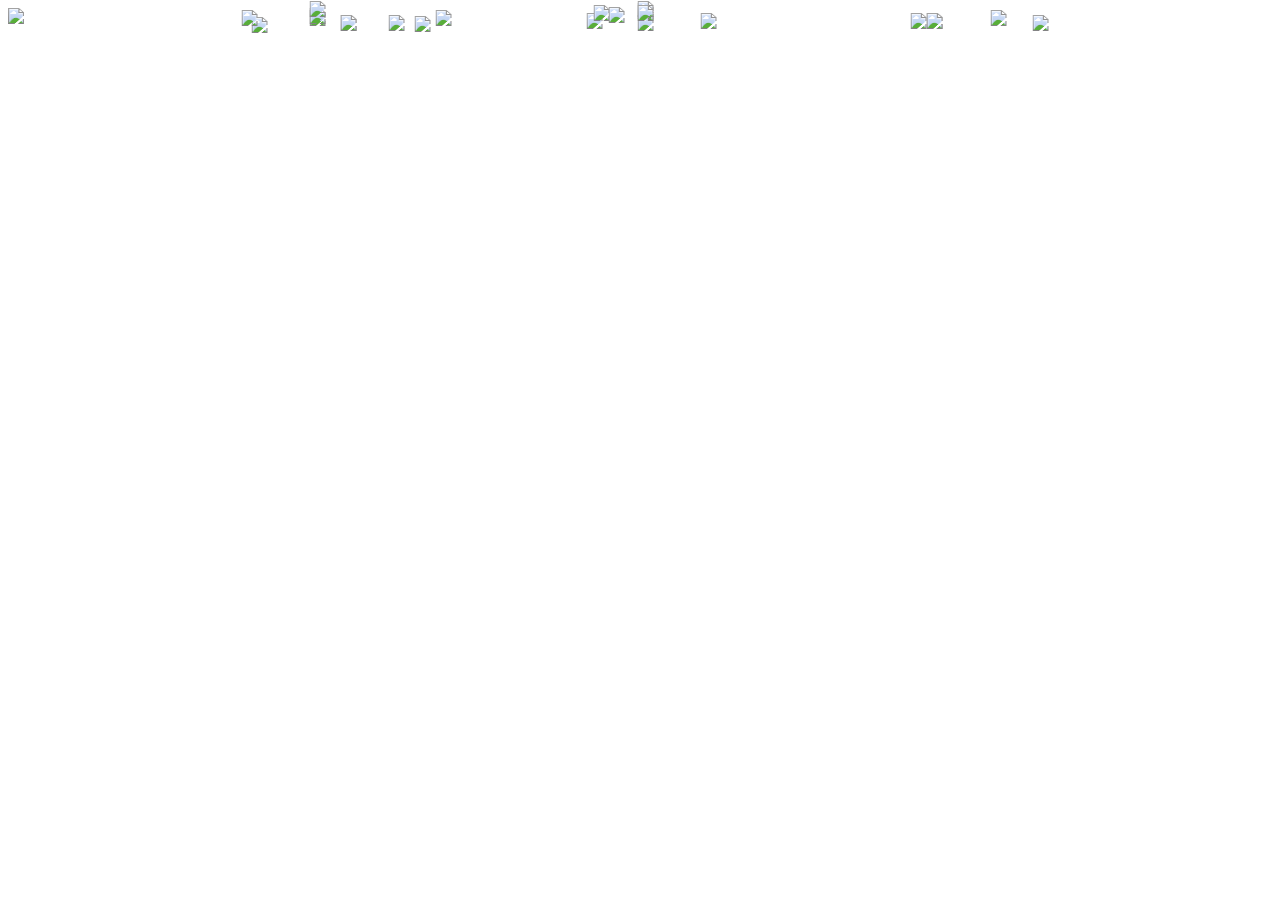
==== src/index.html @ 50ce852b "Added static code generator" ====
<!DOCTYPE html>
<html lang="en">
<head>
<link rel="stylesheet" href="https://pyscript.net/alpha/pyscript.css" />
<script defer src="https://pyscript.net/alpha/pyscript.js"></script>
<link rel="stylesheet" href="styles.css">
<link rel="icon" href="./img/icon.png">
</head>
<body>
<div class="canvas">
<img class="brewery_bg" src="src">
<img class="pump_1" src="src">
<img class="pump_2" src="src">
<img class="pump_3" src="src">
<img class="bk_drain" src="src">
<img class="bk_wort" src="src">
<img class="bk_whirlpool" src="src">
<img class="pump_1_cfc" src="src">
<img class="pump_1_wort_out" src="src">
<img class="pump_1_drain" src="src">
<img class="cfc_drain" src="src">
<img class="water_in_cfc" src="src">
<img class="pump_2_pump_1" src="src">
<img class="pump_2_rims" src="src">
<img class="mlt_recirculation" src="src">
<img class="water_in_pump_3" src="src">
<img class="pump_3_hlt" src="src">
<img class="pump_3_rims" src="src">
<img class="hlt_drain" src="src">
<img class="bk_cip" src="src">
<img class="mlt_cip" src="src">
<img class="mlt_sightglass" src="src">
<img class="mlt_sightglass_cam" src="src">
<img class="mlt_sightglass_size" src="src">
</div>
<py-script src="main.py">
</py-script>
</body>
</html>
---- src/styles.css ----
.canvas {
position: relative;
top: 0;
left: 0;
}
.brewery_bg {
position: relative;
background-size: 100% auto;
width:100%;
top: 0;
left: 0;
}
.pump_1 {
position: absolute;
width: 1.5%;
height: auto;
top: 84.1152263%;
left: 20.0%;
transform: translate(-50%, -50%);
}
.pump_2 {
position: absolute;
width: 1.5%;
height: auto;
top: 73.3333333%;
left: 50.555555600000005%;
transform: translate(-50%, -50%);
}
.pump_3 {
position: absolute;
width: 1.5%;
height: auto;
top: 73.3333333%;
left: 81.8055556%;
transform: translate(-50%, -50%);
}
.bk_drain {
position: absolute;
width: 1.5%;
height: auto;
top: 51.4403292%;
left: 24.6296296%;
transform: translate(-50%, -50%);
}
.bk_wort {
position: absolute;
width: 1.5%;
height: auto;
top: 52.098765400000005%;
left: 19.2592593%;
transform: translate(-50%, -50%);
}
.bk_whirlpool {
position: absolute;
width: 1.5%;
height: auto;
top: 42.3868313%;
left: 24.6296296%;
transform: translate(-50%, -50%);
}
.pump_1_cfc {
position: absolute;
width: 1.5%;
height: auto;
top: 75.3909465%;
left: 30.8796296%;
transform: translate(-50%, -50%);
}
.pump_1_wort_out {
position: absolute;
width: 1.5%;
height: auto;
top: 74.32098769999999%;
left: 27.037037%;
transform: translate(-50%, -50%);
}
.pump_1_drain {
position: absolute;
width: 1.5%;
height: auto;
top: 76.46090530000001%;
left: 27.037037%;
transform: translate(-50%, -50%);
}
.cfc_drain {
position: absolute;
width: 1.5%;
height: auto;
top: 77.53086420000001%;
left: 32.9166667%;
transform: translate(-50%, -50%);
}
.water_in_cfc {
position: absolute;
width: 1.5%;
height: auto;
top: 52.263374500000005%;
left: 34.537037%;
transform: translate(-50%, -50%);
}
.pump_2_pump_1 {
position: absolute;
width: 1.5%;
height: auto;
top: 67.2427984%;
left: 46.527777799999996%;
transform: translate(-50%, -50%);
}
.pump_2_rims {
position: absolute;
width: 1.5%;
height: auto;
top: 67.2427984%;
left: 55.5555556%;
transform: translate(-50%, -50%);
}
.mlt_recirculation {
position: absolute;
width: 1.5%;
height: auto;
top: 16.0493827%;
left: 50.555555600000005%;
transform: translate(-50%, -50%);
}
.water_in_pump_3 {
position: absolute;
width: 1.5%;
height: auto;
top: 67.2427984%;
left: 73.3796296%;
transform: translate(-50%, -50%);
}
.pump_3_hlt {
position: absolute;
width: 1.5%;
height: auto;
top: 67.2427984%;
left: 72.17592590000001%;
transform: translate(-50%, -50%);
}
.pump_3_rims {
position: absolute;
width: 1.5%;
height: auto;
top: 67.2427984%;
left: 73.3796296%;
transform: translate(-50%, -50%);
}
.hlt_drain {
position: absolute;
width: 1.5%;
height: auto;
top: 49.3004115%;
left: 78.47222219999999%;
transform: translate(-50%, -50%);
}
.bk_cip {
position: absolute;
width: 1.5%;
height: auto;
top: 2.5514403000000003%;
left: 24.6296296%;
transform: translate(-50%, -50%);
}
.mlt_cip {
position: absolute;
width: 1.5%;
height: auto;
top: 2.5514403000000003%;
left: 50.555555600000005%;
transform: translate(-50%, -50%);
}
.mlt_sightglass {
position: absolute;
width: 1.5%;
height: auto;
top: 27.325102899999997%;
left: 47.0833333%;
transform: translate(-50%, -50%);
}
.mlt_sightglass_cam {
position: absolute;
width: 1.5%;
height: auto;
top: 27.325102899999997%;
left: 50.555555600000005%;
transform: translate(-50%, -50%);
}
.mlt_sightglass_size {
position: absolute;
width: 1.5%;
height: auto;
top: 33.6625514%;
left: 48.2407407%;
transform: translate(-50%, -50%);
}
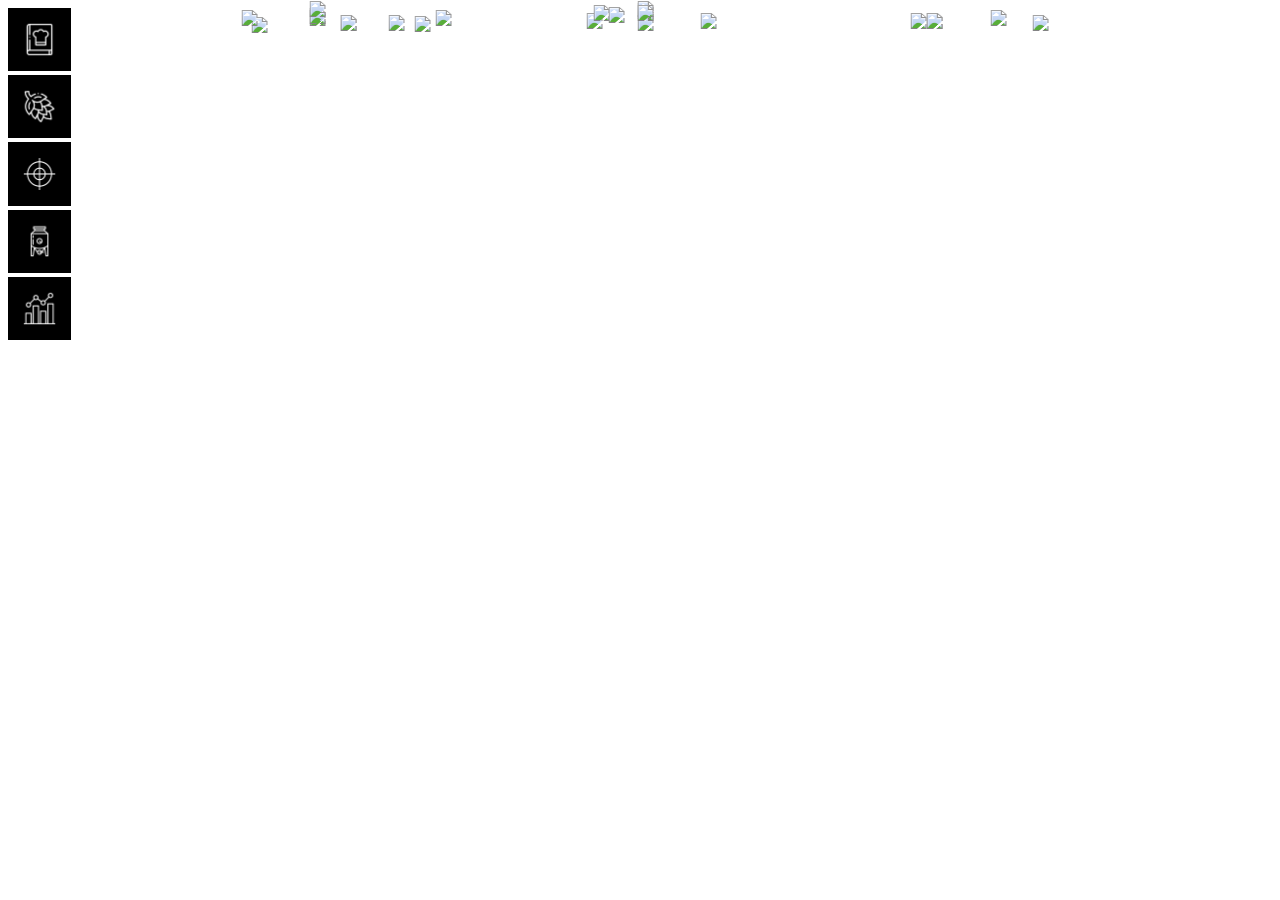
==== commit 74255ea2: "Added menu and action to pump_2 button" ====
--- a/src/index.html
+++ b/src/index.html
@@ -10,7 +10,7 @@
 <div class="canvas">
 <img class="brewery_bg" src="src">
 <img class="pump_1" src="src">
-<img class="pump_2" src="src">
+<img class="pump_2" src="src" pys-onClick="show" id="show">
 <img class="pump_3" src="src">
 <img class="bk_drain" src="src">
 <img class="bk_wort" src="src">
@@ -32,6 +32,40 @@
 <img class="mlt_sightglass" src="src">
 <img class="mlt_sightglass_cam" src="src">
 <img class="mlt_sightglass_size" src="src">
+
+<div class="menu">
+<div class="a">
+    <img class="image" src="./img/recipe-boo.png">
+        <div class="overlay1">
+            <div class="text">Recipe</div>
+        </div>
+</div>
+<div class="b">
+    <img class="image" src="./img/ho.png">
+        <div class="overlay2">
+            <div class="text">Brewing</div>
+        </div>
+</div>
+<div class="c">
+    <img class="image" src="./img/targe.png">
+        <div class="overlay3">
+            <div class="text">Calibration</div>
+        </div>
+</div>
+<div class="d">
+    <img class="image" src="./img/fermentatio.png">
+        <div class="overlay4">
+            <div class="text">Fermentation</div>
+        </div>
+</div>
+<div class="e">
+    <img class="image" src="./img/char.png">
+        <div class="overlay5">
+            <div class="text">Analysis</div>
+        </div>
+</div>
+</div>
+
 </div>
 <py-script src="main.py">
 </py-script>
--- a/src/styles.css
+++ b/src/styles.css
@@ -194,3 +194,107 @@
 left: 48.2407407%;
 transform: translate(-50%, -50%);
 }
+
+.menu {
+  display: flex;
+  flex-direction: column;
+  width: 5%;
+  position: absolute;
+  top: 0;
+}
+
+.image {
+  width: 100%;
+  height: auto;
+  background-color: rgba(0, 0, 0, 1);
+}
+
+.overlay1 {
+  position: absolute;
+  display: flex;
+  top: 0;
+  width: 100%;
+  height: 20%;
+  opacity: 0;
+  transition: .5s ease;
+  background-color: #008CBA;
+}
+
+.overlay2 {
+  position: absolute;
+  display: flex;
+  top: 20%;
+  width: 100%;
+  height: 20%;
+  opacity: 0;
+  transition: .5s ease;
+  background-color: #008CBA;
+}
+
+
+.overlay3 {
+  position: absolute;
+  display: flex;
+  top: 40%;
+  width: 100%;
+  height: 20%;
+  opacity: 0;
+  transition: .5s ease;
+  background-color: #008CBA;
+}
+
+.overlay4 {
+  position: absolute;
+  display: flex;
+  top: 60%;
+  width: 100%;
+  height: 20%;
+  opacity: 0;
+  transition: .5s ease;
+  background-color: #008CBA;
+}
+
+.overlay5 {
+  position: absolute;
+  display: flex;
+  top: 80%;
+  width: 100%;
+  height: 20%;
+  opacity: 0;
+  transition: .5s ease;
+  background-color: #008CBA;
+}
+
+.a:hover .overlay1 {
+  opacity: 1;
+}
+.b:hover .overlay2 {
+  opacity: 1;
+}
+.c:hover .overlay3 {
+  opacity: 1;
+}
+.d:hover .overlay4 {
+  opacity: 1;
+}
+.e:hover .overlay5 {
+  opacity: 1;
+}
+
+.text {
+  color: white;
+  font-size: 0.8vw;
+  position: absolute;
+  user-select: none;
+  top: 50%;
+  left: 50%;
+  -webkit-transform: translate(-50%, -50%);
+  -ms-transform: translate(-50%, -50%);
+  transform: translate(-50%, -50%);
+  text-align: center;
+}
+table, th, td {
+  border: 1px solid black;
+  border-collapse: collapse;
+  table-layout: fixed;
+}
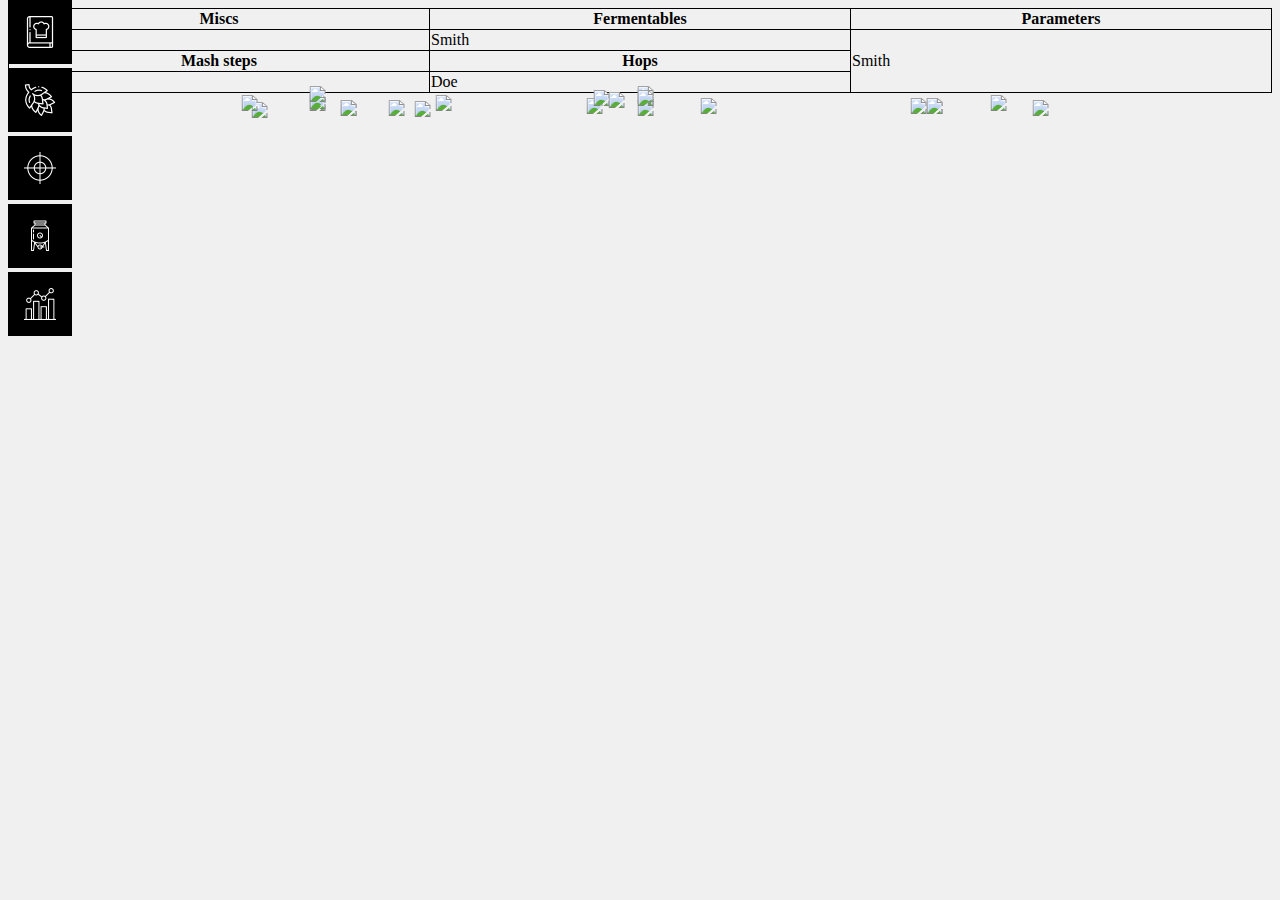
==== commit 8832daec: "Added subpages handling" ====
--- a/src/index.html
+++ b/src/index.html
@@ -7,43 +7,17 @@
 <link rel="icon" href="./img/icon.png">
 </head>
 <body>
-<div class="canvas">
-<img class="brewery_bg" src="src">
-<img class="pump_1" src="src">
-<img class="pump_2" src="src" pys-onClick="show" id="show">
-<img class="pump_3" src="src">
-<img class="bk_drain" src="src">
-<img class="bk_wort" src="src">
-<img class="bk_whirlpool" src="src">
-<img class="pump_1_cfc" src="src">
-<img class="pump_1_wort_out" src="src">
-<img class="pump_1_drain" src="src">
-<img class="cfc_drain" src="src">
-<img class="water_in_cfc" src="src">
-<img class="pump_2_pump_1" src="src">
-<img class="pump_2_rims" src="src">
-<img class="mlt_recirculation" src="src">
-<img class="water_in_pump_3" src="src">
-<img class="pump_3_hlt" src="src">
-<img class="pump_3_rims" src="src">
-<img class="hlt_drain" src="src">
-<img class="bk_cip" src="src">
-<img class="mlt_cip" src="src">
-<img class="mlt_sightglass" src="src">
-<img class="mlt_sightglass_cam" src="src">
-<img class="mlt_sightglass_size" src="src">
-
 <div class="menu">
-<div class="a">
-    <img class="image" src="./img/recipe-boo.png">
-        <div class="overlay1">
-            <div class="text">Recipe</div>
+<div class="a" id="recipe_tab" pys-onClick="activate_tab">
+    <img class="image" id="recipe_tab1" src="./img/recipe-boo.png">
+        <div class="overlay1" id="recipe_tab2">
+            <div class="text" id="recipe_tab3">Recipe</div>
         </div>
 </div>
-<div class="b">
-    <img class="image" src="./img/ho.png">
-        <div class="overlay2">
-            <div class="text">Brewing</div>
+<div class="b" id="brewery_tab" pys-onClick="activate_tab">
+    <img class="image" id="brewery_tab1" src="./img/ho.png">
+        <div class="overlay2" id="brewery_tab2">
+            <div class="text" id="brewery_tab3">Brewing</div>
         </div>
 </div>
 <div class="c">
@@ -65,7 +39,53 @@
         </div>
 </div>
 </div>
-
+<div class="canvas" id="recipe">
+<table style="width:100%">
+  <tr>
+    <th>Miscs</th>
+    <th>Fermentables</th>
+    <th>Parameters</th>
+  </tr>
+  <tr>
+    <td>Jill</td>
+    <td>Smith</td>
+    <td rowspan="3">Smith</td>
+  </tr>
+  <tr>
+    <th>Mash steps</th>
+    <th>Hops</th>
+  </tr>
+  <tr>
+    <td>John</td>
+    <td>Doe</td>
+  </tr>
+</table>
+</div>
+<div class="canvas" id="brewery">
+<img class="background" id="brewery_bg" src="src">
+<img class="canvas_item" id="pump_1" src="src">
+<img class="canvas_item" id="pump_2" src="src" pys-onClick="show">
+<img class="canvas_item" id="pump_3" src="src">
+<img class="canvas_item" id="bk_drain" src="src">
+<img class="canvas_item" id="bk_wort" src="src">
+<img class="canvas_item" id="bk_whirlpool" src="src">
+<img class="canvas_item" id="pump_1_cfc" src="src">
+<img class="canvas_item" id="pump_1_wort_out" src="src">
+<img class="canvas_item" id="pump_1_drain" src="src">
+<img class="canvas_item" id="cfc_drain" src="src">
+<img class="canvas_item" id="water_in_cfc" src="src">
+<img class="canvas_item" id="pump_2_pump_1" src="src">
+<img class="canvas_item" id="pump_2_rims" src="src">
+<img class="canvas_item" id="mlt_recirculation" src="src">
+<img class="canvas_item" id="water_in_pump_3" src="src">
+<img class="canvas_item" id="pump_3_hlt" src="src">
+<img class="canvas_item" id="pump_3_rims" src="src">
+<img class="canvas_item" id="hlt_drain" src="src">
+<img class="canvas_item" id="bk_cip" src="src">
+<img class="canvas_item" id="mlt_cip" src="src">
+<img class="canvas_item" id="mlt_sightglass" src="src">
+<img class="canvas_item" id="mlt_sightglass_cam" src="src">
+<img class="canvas_item" id="mlt_sightglass_size" src="src">
 </div>
 <py-script src="main.py">
 </py-script>
--- a/src/styles.css
+++ b/src/styles.css
@@ -1,198 +1,121 @@
+body {
+background-color: #f0f0f0;
+}
 .canvas {
 position: relative;
 top: 0;
 left: 0;
 }
-.brewery_bg {
+.background {
 position: relative;
 background-size: 100% auto;
 width:100%;
 top: 0;
 left: 0;
 }
-.pump_1 {
+.canvas_item {
 position: absolute;
 width: 1.5%;
 height: auto;
+transform: translate(-50%, -50%);
+}
+table, th, td {
+  border: 1px solid black;
+  border-collapse: collapse;
+  table-layout: fixed;
+}
+
+#pump_1 {
 top: 84.1152263%;
 left: 20.0%;
-transform: translate(-50%, -50%);
-}
-.pump_2 {
-position: absolute;
-width: 1.5%;
-height: auto;
+}
+#pump_2 {
 top: 73.3333333%;
 left: 50.555555600000005%;
-transform: translate(-50%, -50%);
-}
-.pump_3 {
-position: absolute;
-width: 1.5%;
-height: auto;
+}
+#pump_3 {
 top: 73.3333333%;
 left: 81.8055556%;
-transform: translate(-50%, -50%);
-}
-.bk_drain {
-position: absolute;
-width: 1.5%;
-height: auto;
+}
+#bk_drain {
 top: 51.4403292%;
 left: 24.6296296%;
-transform: translate(-50%, -50%);
-}
-.bk_wort {
-position: absolute;
-width: 1.5%;
-height: auto;
+}
+#bk_wort {
 top: 52.098765400000005%;
 left: 19.2592593%;
-transform: translate(-50%, -50%);
-}
-.bk_whirlpool {
-position: absolute;
-width: 1.5%;
-height: auto;
+}
+#bk_whirlpool {
 top: 42.3868313%;
 left: 24.6296296%;
-transform: translate(-50%, -50%);
-}
-.pump_1_cfc {
-position: absolute;
-width: 1.5%;
-height: auto;
+}
+#pump_1_cfc {
 top: 75.3909465%;
 left: 30.8796296%;
-transform: translate(-50%, -50%);
-}
-.pump_1_wort_out {
-position: absolute;
-width: 1.5%;
-height: auto;
+}
+#pump_1_wort_out {
 top: 74.32098769999999%;
 left: 27.037037%;
-transform: translate(-50%, -50%);
-}
-.pump_1_drain {
-position: absolute;
-width: 1.5%;
-height: auto;
+}
+#pump_1_drain {
 top: 76.46090530000001%;
 left: 27.037037%;
-transform: translate(-50%, -50%);
-}
-.cfc_drain {
-position: absolute;
-width: 1.5%;
-height: auto;
+}
+#cfc_drain {
 top: 77.53086420000001%;
 left: 32.9166667%;
-transform: translate(-50%, -50%);
-}
-.water_in_cfc {
-position: absolute;
-width: 1.5%;
-height: auto;
+}
+#water_in_cfc {
 top: 52.263374500000005%;
 left: 34.537037%;
-transform: translate(-50%, -50%);
-}
-.pump_2_pump_1 {
-position: absolute;
-width: 1.5%;
-height: auto;
+}
+#pump_2_pump_1 {
 top: 67.2427984%;
 left: 46.527777799999996%;
-transform: translate(-50%, -50%);
-}
-.pump_2_rims {
-position: absolute;
-width: 1.5%;
-height: auto;
+}
+#pump_2_rims {
 top: 67.2427984%;
 left: 55.5555556%;
-transform: translate(-50%, -50%);
-}
-.mlt_recirculation {
-position: absolute;
-width: 1.5%;
-height: auto;
+}
+#mlt_recirculation {
 top: 16.0493827%;
 left: 50.555555600000005%;
-transform: translate(-50%, -50%);
-}
-.water_in_pump_3 {
-position: absolute;
-width: 1.5%;
-height: auto;
+}
+#water_in_pump_3 {
 top: 67.2427984%;
 left: 73.3796296%;
-transform: translate(-50%, -50%);
-}
-.pump_3_hlt {
-position: absolute;
-width: 1.5%;
-height: auto;
+}
+#pump_3_hlt {
 top: 67.2427984%;
 left: 72.17592590000001%;
-transform: translate(-50%, -50%);
-}
-.pump_3_rims {
-position: absolute;
-width: 1.5%;
-height: auto;
+}
+#pump_3_rims {
 top: 67.2427984%;
 left: 73.3796296%;
-transform: translate(-50%, -50%);
-}
-.hlt_drain {
-position: absolute;
-width: 1.5%;
-height: auto;
+}
+#hlt_drain {
 top: 49.3004115%;
 left: 78.47222219999999%;
-transform: translate(-50%, -50%);
-}
-.bk_cip {
-position: absolute;
-width: 1.5%;
-height: auto;
+}
+#bk_cip {
 top: 2.5514403000000003%;
 left: 24.6296296%;
-transform: translate(-50%, -50%);
-}
-.mlt_cip {
-position: absolute;
-width: 1.5%;
-height: auto;
+}
+#mlt_cip {
 top: 2.5514403000000003%;
 left: 50.555555600000005%;
-transform: translate(-50%, -50%);
-}
-.mlt_sightglass {
-position: absolute;
-width: 1.5%;
-height: auto;
+}
+#mlt_sightglass {
 top: 27.325102899999997%;
 left: 47.0833333%;
-transform: translate(-50%, -50%);
-}
-.mlt_sightglass_cam {
-position: absolute;
-width: 1.5%;
-height: auto;
+}
+#mlt_sightglass_cam {
 top: 27.325102899999997%;
 left: 50.555555600000005%;
-transform: translate(-50%, -50%);
-}
-.mlt_sightglass_size {
-position: absolute;
-width: 1.5%;
-height: auto;
+}
+#mlt_sightglass_size {
 top: 33.6625514%;
 left: 48.2407407%;
-transform: translate(-50%, -50%);
 }
 
 .menu {
@@ -201,6 +124,7 @@
   width: 5%;
   position: absolute;
   top: 0;
+  z-index: 1;
 }
 
 .image {
@@ -293,8 +217,3 @@
   transform: translate(-50%, -50%);
   text-align: center;
 }
-table, th, td {
-  border: 1px solid black;
-  border-collapse: collapse;
-  table-layout: fixed;
-}
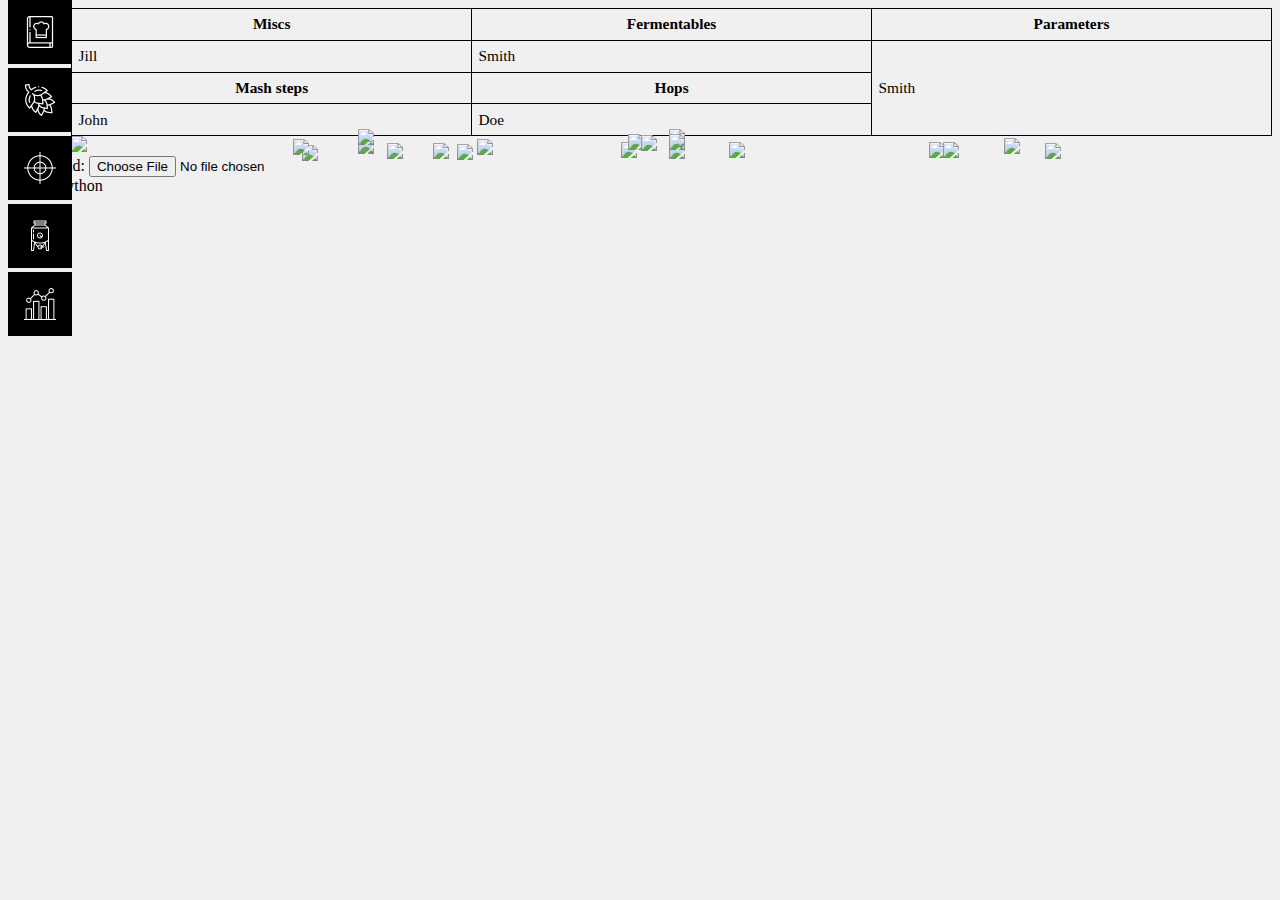
==== commit 693cfe67: "Added uploading files and sending request to file-content-monitor svc" ====
--- a/src/index.html
+++ b/src/index.html
@@ -64,7 +64,7 @@
 <div class="canvas" id="brewery">
 <img class="background" id="brewery_bg" src="src">
 <img class="canvas_item" id="pump_1" src="src">
-<img class="canvas_item" id="pump_2" src="src" pys-onClick="show">
+<img class="canvas_item" id="pump_2" src="src" py-click="show()">
 <img class="canvas_item" id="pump_3" src="src">
 <img class="canvas_item" id="bk_drain" src="src">
 <img class="canvas_item" id="bk_wort" src="src">
@@ -87,6 +87,15 @@
 <img class="canvas_item" id="mlt_sightglass_cam" src="src">
 <img class="canvas_item" id="mlt_sightglass_size" src="src">
 </div>
+<div id="outputDiv2" class="font-mono"></div>
+<div>
+    <label for="upload">File upload:</label>
+    <input type="file" id="upload" py-change="upload()">
+</div>
+<div id="output"></div>
+<py-env>
+  - kafka-python
+</py-env>
 <py-script src="main.py">
 </py-script>
 </body>
--- a/src/styles.css
+++ b/src/styles.css
@@ -4,7 +4,8 @@
 .canvas {
 position: relative;
 top: 0;
-left: 0;
+left: 5%;
+width: 95%;
 }
 .background {
 position: relative;
@@ -20,6 +21,8 @@
 transform: translate(-50%, -50%);
 }
 table, th, td {
+  font-size: 1.2vw;
+  padding: 0.5vw;
   border: 1px solid black;
   border-collapse: collapse;
   table-layout: fixed;
@@ -124,6 +127,7 @@
   width: 5%;
   position: absolute;
   top: 0;
+  user-select: none;
   z-index: 1;
 }
 
@@ -209,7 +213,6 @@
   color: white;
   font-size: 0.8vw;
   position: absolute;
-  user-select: none;
   top: 50%;
   left: 50%;
   -webkit-transform: translate(-50%, -50%);
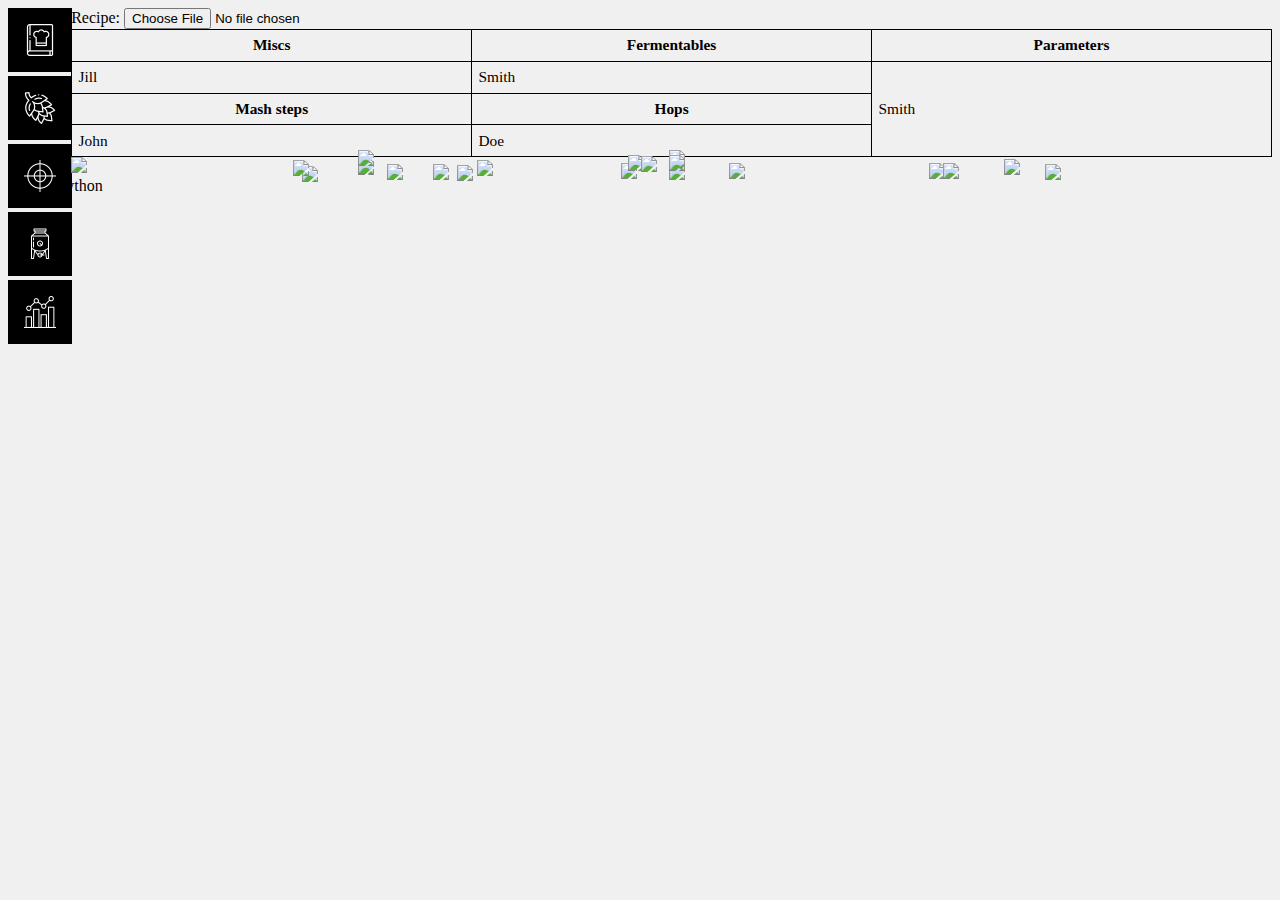
==== commit 72dedf41: "Refactored code" ====
--- a/src/index.html
+++ b/src/index.html
@@ -8,38 +8,42 @@
 </head>
 <body>
 <div class="menu">
-<div class="a" id="recipe_tab" pys-onClick="activate_tab">
-    <img class="image" id="recipe_tab1" src="./img/recipe-boo.png">
-        <div class="overlay1" id="recipe_tab2">
-            <div class="text" id="recipe_tab3">Recipe</div>
+<div class="menu_item">
+    <img class="image" src="./img/recipe.png">
+        <div class="overlay" id="recipe_tab_overlay">
+            <div class="text" id="recipe_tab_text">Recipe</div>
         </div>
 </div>
-<div class="b" id="brewery_tab" pys-onClick="activate_tab">
-    <img class="image" id="brewery_tab1" src="./img/ho.png">
-        <div class="overlay2" id="brewery_tab2">
-            <div class="text" id="brewery_tab3">Brewing</div>
+<div class="menu_item" id="brewery_tab">
+    <img class="image" src="./img/brewing.png">
+        <div class="overlay" id="brewery_tab_overlay">
+            <div class="text" id="brewery_tab_text">Brewing</div>
         </div>
 </div>
-<div class="c">
-    <img class="image" src="./img/targe.png">
-        <div class="overlay3">
+<div class="menu_item">
+    <img class="image" src="./img/calibration.png">
+        <div class="overlay">
             <div class="text">Calibration</div>
         </div>
 </div>
-<div class="d">
-    <img class="image" src="./img/fermentatio.png">
-        <div class="overlay4">
+<div class="menu_item">
+    <img class="image" src="./img/fermentation.png">
+        <div class="overlay">
             <div class="text">Fermentation</div>
         </div>
 </div>
-<div class="e">
-    <img class="image" src="./img/char.png">
-        <div class="overlay5">
+<div class="menu_item">
+    <img class="image" src="./img/analysis.png">
+        <div class="overlay">
             <div class="text">Analysis</div>
         </div>
 </div>
 </div>
 <div class="canvas" id="recipe">
+<div>
+    <label for="upload">Recipe:</label>
+    <input type="file" id="upload" py-change="upload()">
+</div>
 <table style="width:100%">
   <tr>
     <th>Miscs</th>
@@ -87,12 +91,6 @@
 <img class="canvas_item" id="mlt_sightglass_cam" src="src">
 <img class="canvas_item" id="mlt_sightglass_size" src="src">
 </div>
-<div id="outputDiv2" class="font-mono"></div>
-<div>
-    <label for="upload">File upload:</label>
-    <input type="file" id="upload" py-change="upload()">
-</div>
-<div id="output"></div>
 <py-env>
   - kafka-python
 </py-env>
--- a/src/styles.css
+++ b/src/styles.css
@@ -3,29 +3,26 @@
 }
 .canvas {
 position: relative;
-top: 0;
+width: 95%;
 left: 5%;
-width: 95%;
 }
 .background {
 position: relative;
-background-size: 100% auto;
 width:100%;
-top: 0;
-left: 0;
 }
 .canvas_item {
 position: absolute;
 width: 1.5%;
-height: auto;
+-webkit-transform: translate(-50%, -50%);
+-ms-transform: translate(-50%, -50%);
 transform: translate(-50%, -50%);
 }
 table, th, td {
-  font-size: 1.2vw;
-  padding: 0.5vw;
-  border: 1px solid black;
-  border-collapse: collapse;
-  table-layout: fixed;
+font-size: 1.2vw;
+padding: 0.5vw;
+border: 1px solid black;
+border-collapse: collapse;
+table-layout: fixed;
 }
 
 #pump_1 {
@@ -126,86 +123,29 @@
   flex-direction: column;
   width: 5%;
   position: absolute;
-  top: 0;
   user-select: none;
-  z-index: 1;
+}
+
+.menu_item {
+  position: relative;
 }
 
 .image {
   width: 100%;
-  height: auto;
   background-color: rgba(0, 0, 0, 1);
 }
 
-.overlay1 {
+.overlay {
   position: absolute;
-  display: flex;
   top: 0;
   width: 100%;
-  height: 20%;
+  height: 100%;
   opacity: 0;
   transition: .5s ease;
   background-color: #008CBA;
 }
 
-.overlay2 {
-  position: absolute;
-  display: flex;
-  top: 20%;
-  width: 100%;
-  height: 20%;
-  opacity: 0;
-  transition: .5s ease;
-  background-color: #008CBA;
-}
-
-
-.overlay3 {
-  position: absolute;
-  display: flex;
-  top: 40%;
-  width: 100%;
-  height: 20%;
-  opacity: 0;
-  transition: .5s ease;
-  background-color: #008CBA;
-}
-
-.overlay4 {
-  position: absolute;
-  display: flex;
-  top: 60%;
-  width: 100%;
-  height: 20%;
-  opacity: 0;
-  transition: .5s ease;
-  background-color: #008CBA;
-}
-
-.overlay5 {
-  position: absolute;
-  display: flex;
-  top: 80%;
-  width: 100%;
-  height: 20%;
-  opacity: 0;
-  transition: .5s ease;
-  background-color: #008CBA;
-}
-
-.a:hover .overlay1 {
-  opacity: 1;
-}
-.b:hover .overlay2 {
-  opacity: 1;
-}
-.c:hover .overlay3 {
-  opacity: 1;
-}
-.d:hover .overlay4 {
-  opacity: 1;
-}
-.e:hover .overlay5 {
+.menu_item:hover .overlay {
   opacity: 1;
 }
 
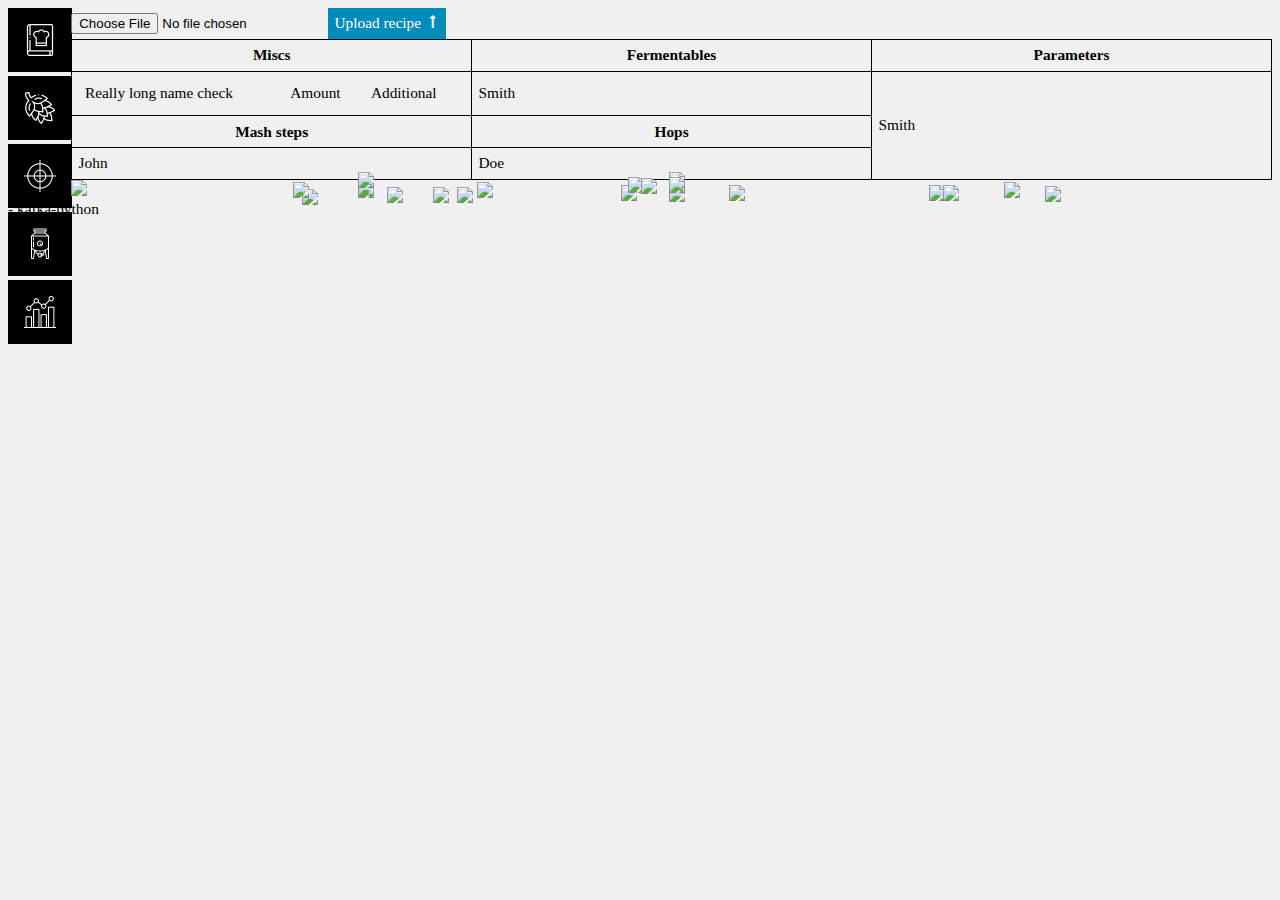
==== commit 2a912463: "Outer and inner table" ====
--- a/src/index.html
+++ b/src/index.html
@@ -41,17 +41,25 @@
 </div>
 <div class="canvas" id="recipe">
 <div>
-    <label for="upload">Recipe:</label>
-    <input type="file" id="upload" py-change="upload()">
+    <input type="file" id="recipe_upload" class="hidden">
+    <label id="label_recipe_upload" for="recipe_upload">Upload recipe &#129045;</label>
 </div>
-<table style="width:100%">
+<table style="width:100%" class="outer">
   <tr>
     <th>Miscs</th>
     <th>Fermentables</th>
     <th>Parameters</th>
   </tr>
   <tr>
-    <td>Jill</td>
+    <td>
+        <table class="inner" style="width:100%">
+            <tr>
+                <td>Really long name check</td>
+                <td>Amount</td>
+                <td>Additional</td>
+            </tr>
+        </table>
+    </td>
     <td>Smith</td>
     <td rowspan="3">Smith</td>
   </tr>
@@ -68,7 +76,7 @@
 <div class="canvas" id="brewery">
 <img class="background" id="brewery_bg" src="src">
 <img class="canvas_item" id="pump_1" src="src">
-<img class="canvas_item" id="pump_2" src="src" py-click="show()">
+<img class="canvas_item" id="pump_2" src="src">
 <img class="canvas_item" id="pump_3" src="src">
 <img class="canvas_item" id="bk_drain" src="src">
 <img class="canvas_item" id="bk_wort" src="src">
--- a/src/styles.css
+++ b/src/styles.css
@@ -1,5 +1,6 @@
 body {
 background-color: #f0f0f0;
+font-size: 1.2vw;
 }
 .canvas {
 position: relative;
@@ -17,14 +18,27 @@
 -ms-transform: translate(-50%, -50%);
 transform: translate(-50%, -50%);
 }
+#label_recipe_upload {
+display: inline-block;
+background-color: #008CBA;
+color: white;
+padding: 0.5vw;
+}
 table, th, td {
-font-size: 1.2vw;
 padding: 0.5vw;
 border: 1px solid black;
 border-collapse: collapse;
+}
+.outer {
 table-layout: fixed;
 }
-
+.outer .inner {
+table-layout: auto;
+border-style: none;
+}
+.outer .inner td {
+border-style: none;
+}
 #pump_1 {
 top: 84.1152263%;
 left: 20.0%;
